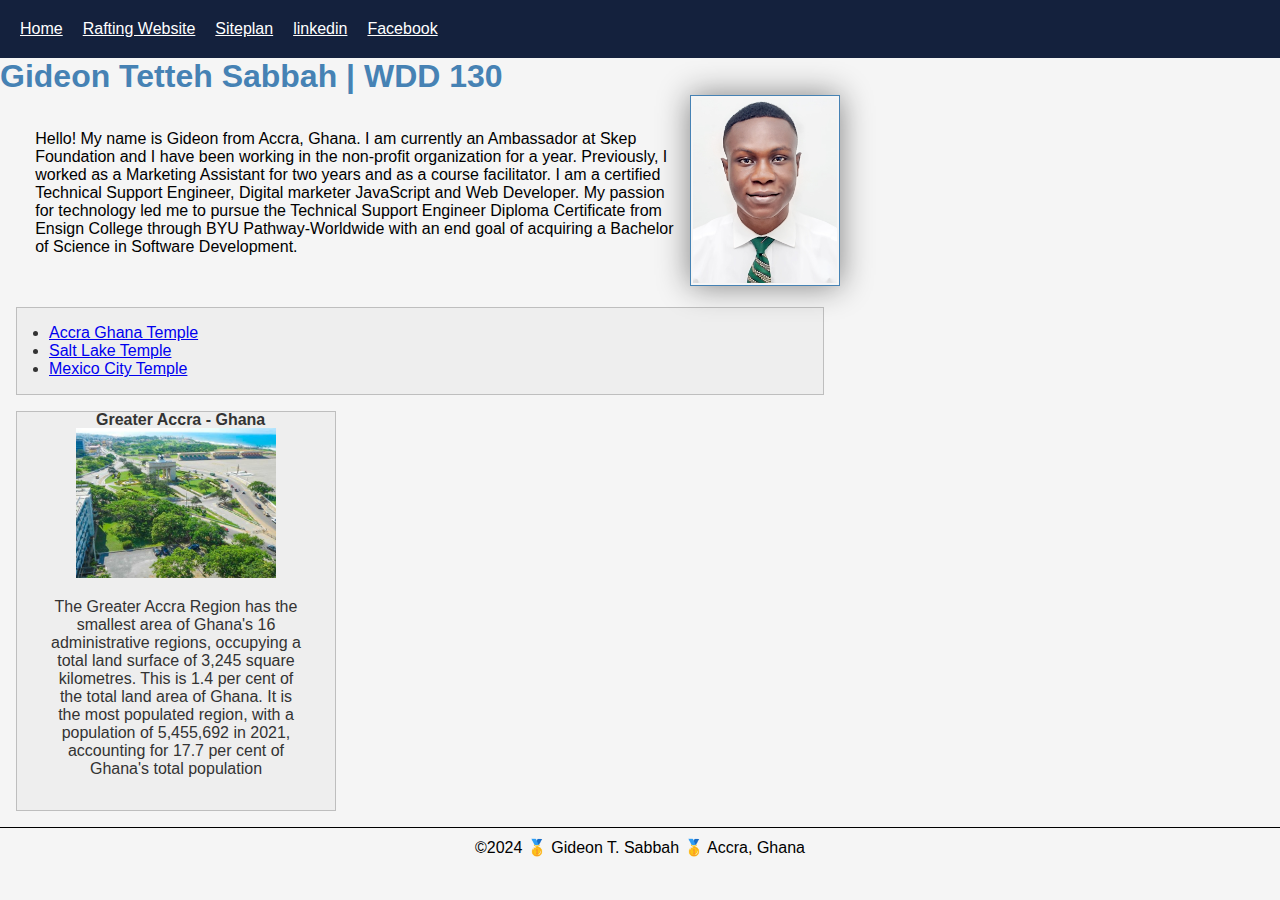
==== index.html @ 4f1487ce "done" ====
<!doctype html>
<html lang="en-US">
  <head>

    <meta charset="utf-8">
    <meta name="viewport" content="width=device-width,initial-scale=1.0">
    <title>Gideon Tetteh Sabbah | WDD 130</title>

    <meta name="description" content="This is a Website Project by Gideon T. Sabbah WDD 130 Course Home Page Project.
    The Purpose of This Project Is To Demonstrate My Skills In Web Development">
    <meta name="author" content="Gideon Tetteh Sabbah">

    <link rel="stylesheet" href="styles/styles.css">

  </head>
  <body>

  <header>
    <nav>
        <a href="#">Home</a> 
        <a href="wwr/">Rafting Website</a> 
        <a href="wwr/site-plan-rafting.html">Siteplan</a>
        <a href="https://www.linkedin.com/in/gideon-sabbah">linkedin</a>
        <a href="https://facebook.com">Facebook</a> 
    </nav>
  </header>

  <main>
    <h1>Gideon Tetteh Sabbah | WDD 130</h1>
    <img src="images/profile.jpg" alt="My Profile Picture: Gideon Tetteh Sabbah" width="200">
    <p>Hello! My name is Gideon from Accra, Ghana. I am currently an Ambassador at Skep Foundation 
      and I have been working in the non-profit organization for a year. 
      Previously, I worked as a Marketing Assistant for two years and as a course facilitator.
      I am a certified Technical Support Engineer, Digital marketer JavaScript and Web Developer. 
      My passion for technology led me to pursue the Technical Support Engineer Diploma Certificate 
      from Ensign College through BYU Pathway-Worldwide with an end goal of acquiring a Bachelor 
      of Science in Software Development.</p>

      <ul class="box indent">
        <li><a href="https://bit.ly/3EZfaiM" target="_blank">Accra Ghana Temple</a></li>
        <li><a href="https://bit.ly/3PTmDGp" target="_blank">Salt Lake Temple</a></li>
        <li><a href="https://bit.ly/46uPAhF" target="_blank">Mexico City Temple</a></li>
      </ul>

  </main>

<aside class="box aside">
  <h2>Greater Accra - Ghana</h2>
  <img src="images/accra.jpg" alt="Greater Accra Landscape">
  <p>The Greater Accra Region has the smallest area of Ghana's 16 administrative regions, 
    occupying a total land surface of 3,245 square kilometres. 
    This is 1.4 per cent of the total land area of Ghana. 
    It is the most populated region, with a population of 5,455,692 in 2021, 
    accounting for 17.7 per cent of Ghana's total population</p>
</aside>

  <footer class="footer">
<p>&copy;2024 🥇 Gideon T. Sabbah 🥇 Accra, Ghana</p>
  </footer>

  </body>
 <!-- 27/09/2023 -->
  </html>
---- styles/styles.css ----
/* Universal Selector */
  *{ 
    margin: 0;
    padding: 0;
    box-sizing: border-box; 
  }

nav {background-color: #14213d; padding: 10px; display: flex;}
nav a{color: white; display: block; padding: 10px; display: block;}
h1{color:steelblue;}

body {font-family: Calibri, sans-serif;
    background-color: #f5f5f5;
    } 

main {max-width: 840px;}

main img{
    width: 150px;
    height:auto;
    border: 1px solid steelblue;
    padding: 2px; 
    box-shadow: 0 0 30px gray;
    float: right;
    margin: 0 0 1rem 1rem;
       }

p { 
  padding: 2.2rem;
  }

aside {
    width: 20em ; 
    text-align: center;
    position: relative;
     }


aside h2 {
  position: absolute;
  top: -0.1em; 
  left: 79px;
  font-size:medium ;
} 

aside img {width: 200px; height: auto;}

.aside p{
padding: 1rem;
    }


footer{ 
    margin-top: 1em; 
    border-top: 1px solid #000;
    text-align: center;
   }

   .footer p {
    padding: 10px;
       }

 /* Class Selectors */
.box {
  margin: 1rem;
  border: 1px solid rgba(0, 0, 0, 0.2);
  padding: 1rem;
  background-color:#eee; 
  color: #333;
        }

    .indent {
    padding-left: 2rem;
    }
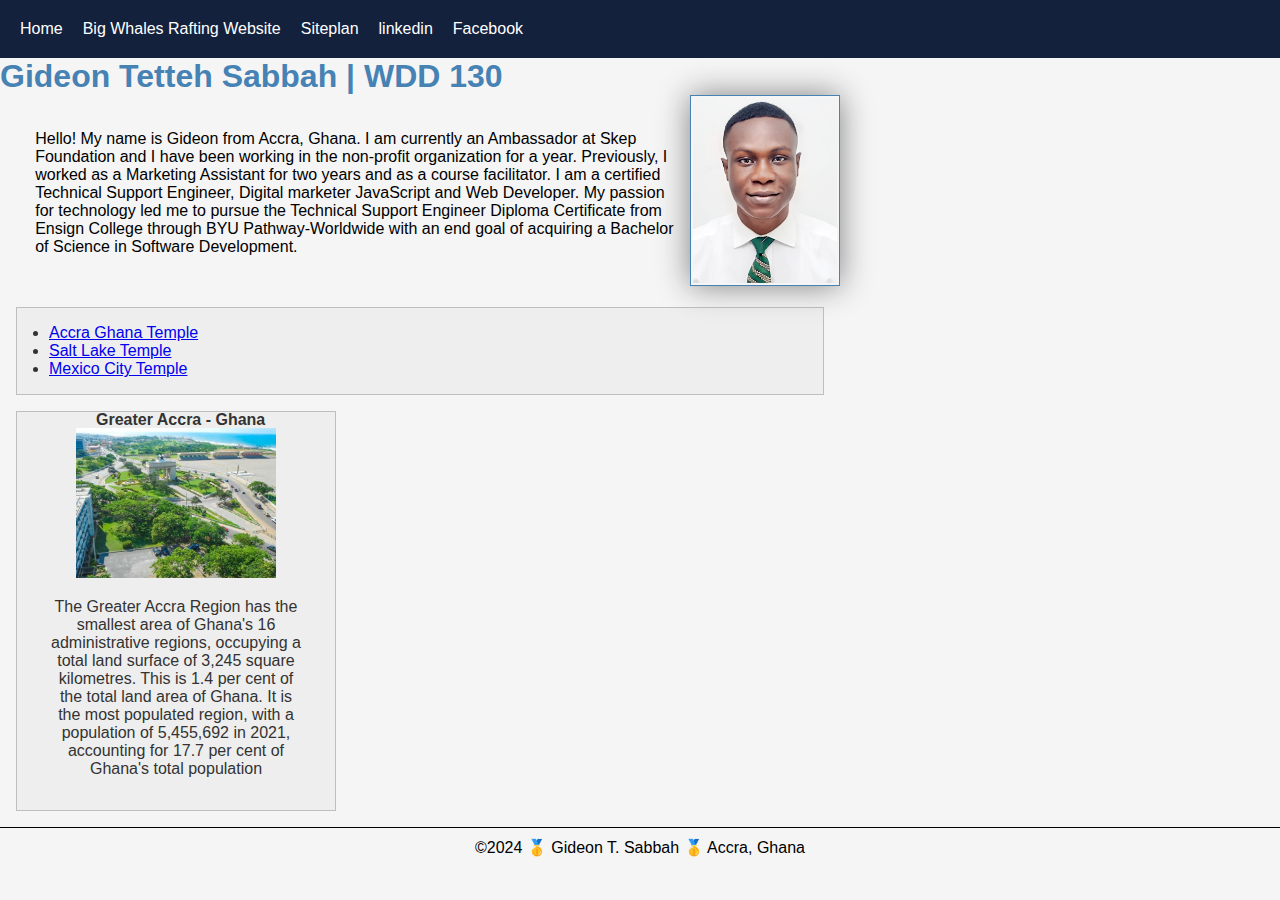
==== commit fdeedf3f: "A" ====
--- a/index.html
+++ b/index.html
@@ -18,7 +18,7 @@
   <header>
     <nav>
         <a href="#">Home</a> 
-        <a href="wwr/">Rafting Website</a> 
+        <a href="wwr/">Big Whales Rafting Website</a> 
         <a href="wwr/site-plan-rafting.html">Siteplan</a>
         <a href="https://www.linkedin.com/in/gideon-sabbah">linkedin</a>
         <a href="https://facebook.com">Facebook</a> 
--- a/styles/styles.css
+++ b/styles/styles.css
@@ -6,7 +6,13 @@
   }
 
 nav {background-color: #14213d; padding: 10px; display: flex;}
-nav a{color: white; display: block; padding: 10px; display: block;}
+nav a{color: white; display: block; padding: 10px; display: block; text-decoration: none;}
+
+nav a:hover {
+  color: white;
+  background-color: #fca311;
+}
+
 h1{color:steelblue;}
 
 body {font-family: Calibri, sans-serif;
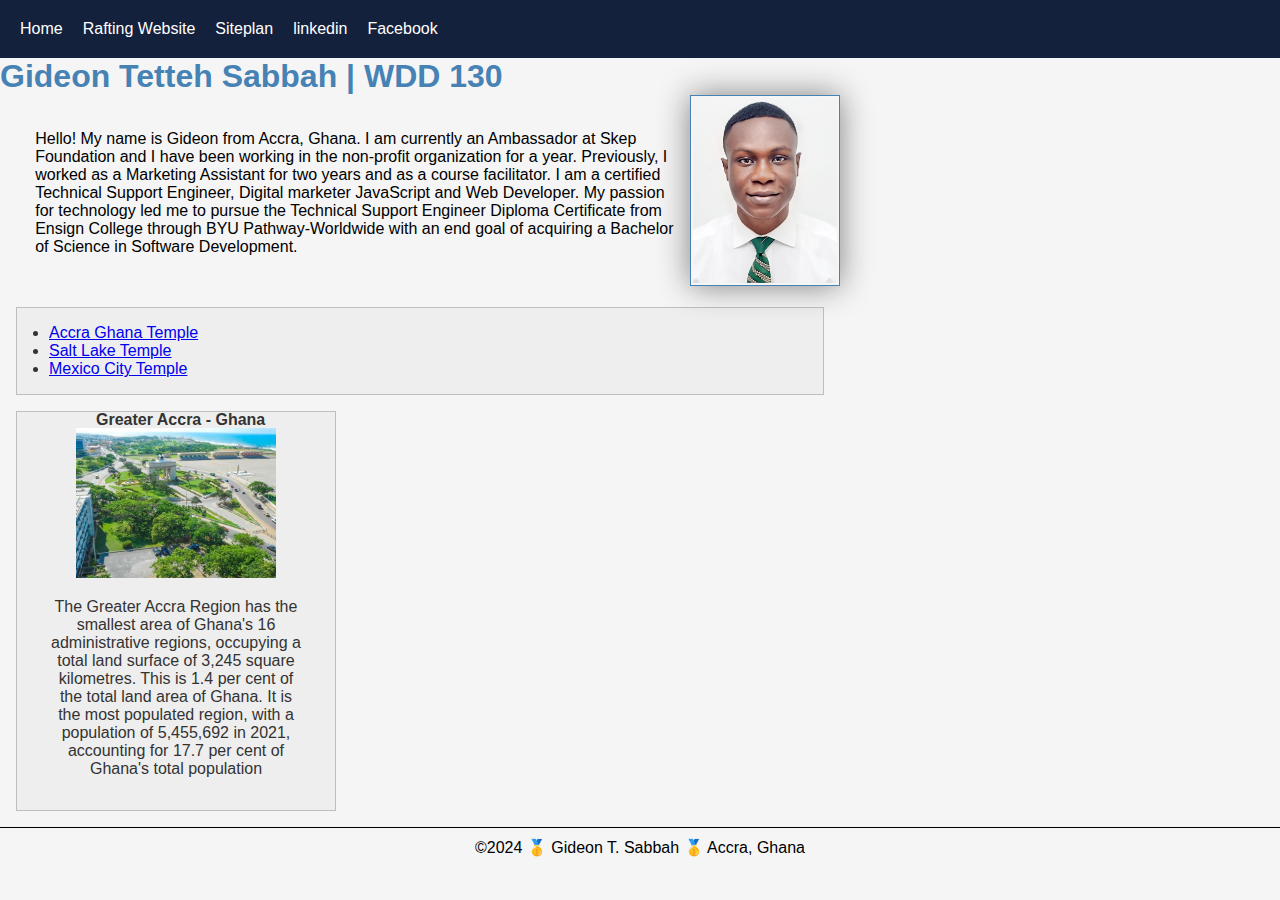
==== commit 2c2eaa6e: "Done" ====
--- a/index.html
+++ b/index.html
@@ -18,7 +18,7 @@
   <header>
     <nav>
         <a href="#">Home</a> 
-        <a href="wwr/">Big Whales Rafting Website</a> 
+        <a href="wwr/">Rafting Website</a> 
         <a href="wwr/site-plan-rafting.html">Siteplan</a>
         <a href="https://www.linkedin.com/in/gideon-sabbah">linkedin</a>
         <a href="https://facebook.com">Facebook</a> 
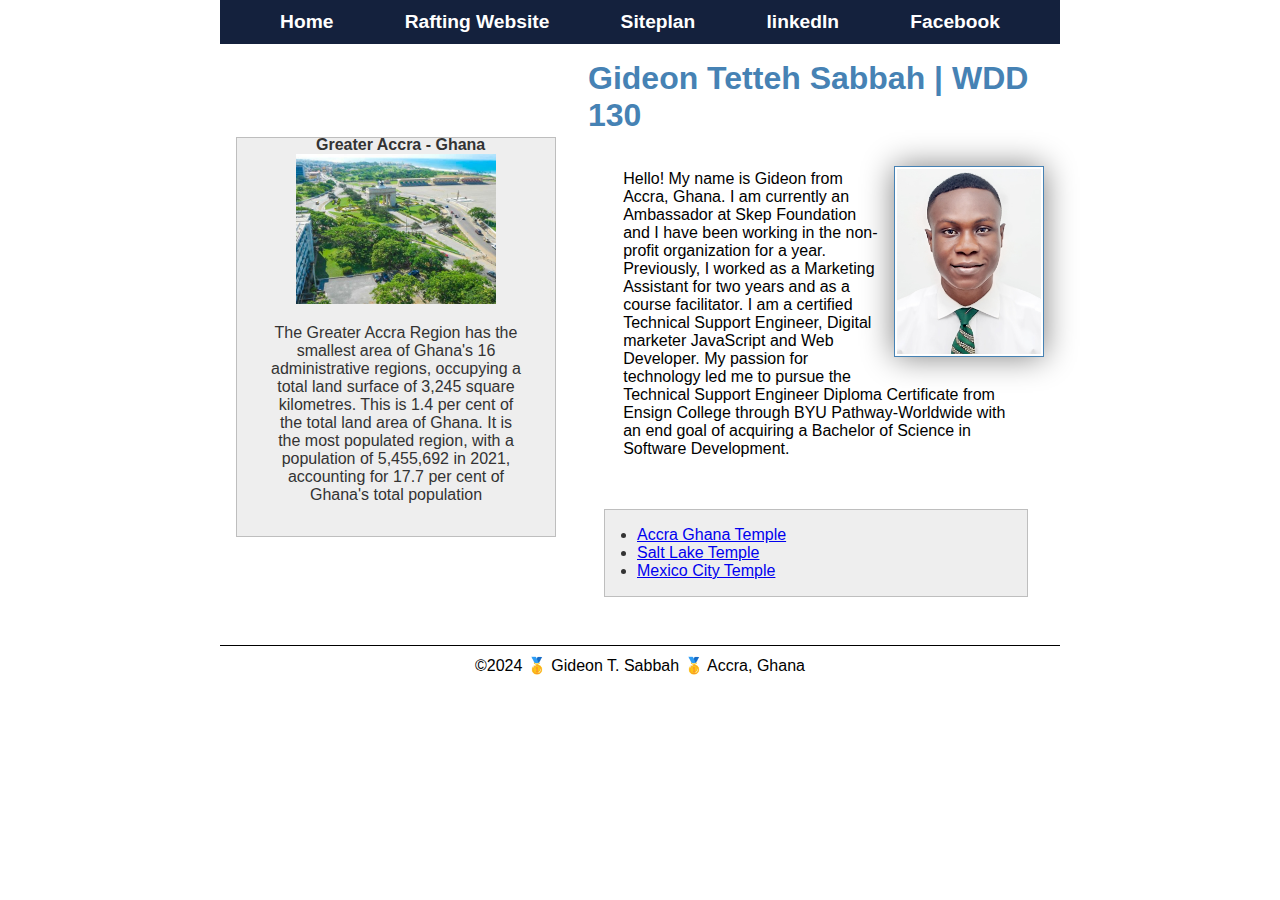
==== commit e7f8b40f: "Done" ====
--- a/index.html
+++ b/index.html
@@ -20,11 +20,13 @@
         <a href="#">Home</a> 
         <a href="wwr/">Rafting Website</a> 
         <a href="wwr/site-plan-rafting.html">Siteplan</a>
-        <a href="https://www.linkedin.com/in/gideon-sabbah">linkedin</a>
+        <a href="https://www.linkedin.com/in/gideon-sabbah">linkedIn</a>
         <a href="https://facebook.com">Facebook</a> 
     </nav>
   </header>
 
+  <div class="grid">
+    
   <main>
     <h1>Gideon Tetteh Sabbah | WDD 130</h1>
     <img src="images/profile.jpg" alt="My Profile Picture: Gideon Tetteh Sabbah" width="200">
@@ -41,18 +43,21 @@
         <li><a href="https://bit.ly/3PTmDGp" target="_blank">Salt Lake Temple</a></li>
         <li><a href="https://bit.ly/46uPAhF" target="_blank">Mexico City Temple</a></li>
       </ul>
-
   </main>
 
-<aside class="box aside">
+  <aside class="box aside">
   <h2>Greater Accra - Ghana</h2>
   <img src="images/accra.jpg" alt="Greater Accra Landscape">
-  <p>The Greater Accra Region has the smallest area of Ghana's 16 administrative regions, 
+  <p>The Greater Accra Region has the smallest area of Ghana's 16 
+      administrative regions, 
     occupying a total land surface of 3,245 square kilometres. 
     This is 1.4 per cent of the total land area of Ghana. 
     It is the most populated region, with a population of 5,455,692 in 2021, 
     accounting for 17.7 per cent of Ghana's total population</p>
-</aside>
+   </aside>
+
+   </div>
+
 
   <footer class="footer">
 <p>&copy;2024 🥇 Gideon T. Sabbah 🥇 Accra, Ghana</p>
--- a/styles/styles.css
+++ b/styles/styles.css
@@ -5,21 +5,53 @@
     box-sizing: border-box; 
   }
 
-nav {background-color: #14213d; padding: 10px; display: flex;}
-nav a{color: white; display: block; padding: 10px; display: block; text-decoration: none;}
+nav {
+  background-color: #14213d; 
+  display: flex;
+  justify-content: space-evenly;
+  align-items: center;
+}
+
+nav a {
+  display: block; 
+  padding: 0.7rem;
+  text-decoration: none;
+  color: white; 
+  font-size: 1.2rem;
+  font-weight: 700;
+    }
 
 nav a:hover {
   color: white;
   background-color: #fca311;
 }
 
-h1{color:steelblue;}
+h1{
+  color:steelblue;
+  
+}
 
-body {font-family: Calibri, sans-serif;
-    background-color: #f5f5f5;
+header, .grid, footer {
+max-width: 840px;
+margin: auto;
+} 
+
+body {
+  font-family: 'Calibri', sans-serif;
+ /* background-color: #f5f5f5; */
     } 
+ 
+    
+main {
+/*max-width: 840px;*/
+grid-column: 2/3;
+margin: 1rem;
+}
 
-main {max-width: 840px;}
+.grid {
+display: grid;
+align-items: center;
+}
 
 main img{
     width: 150px;
@@ -28,7 +60,7 @@
     padding: 2px; 
     box-shadow: 0 0 30px gray;
     float: right;
-    margin: 0 0 1rem 1rem;
+    margin: 2rem 0 1rem 1rem;
        }
 
 p { 
@@ -39,6 +71,8 @@
     width: 20em ; 
     text-align: center;
     position: relative;
+    grid-column: 1/2;
+    grid-row: 1/2;
      }
 
 
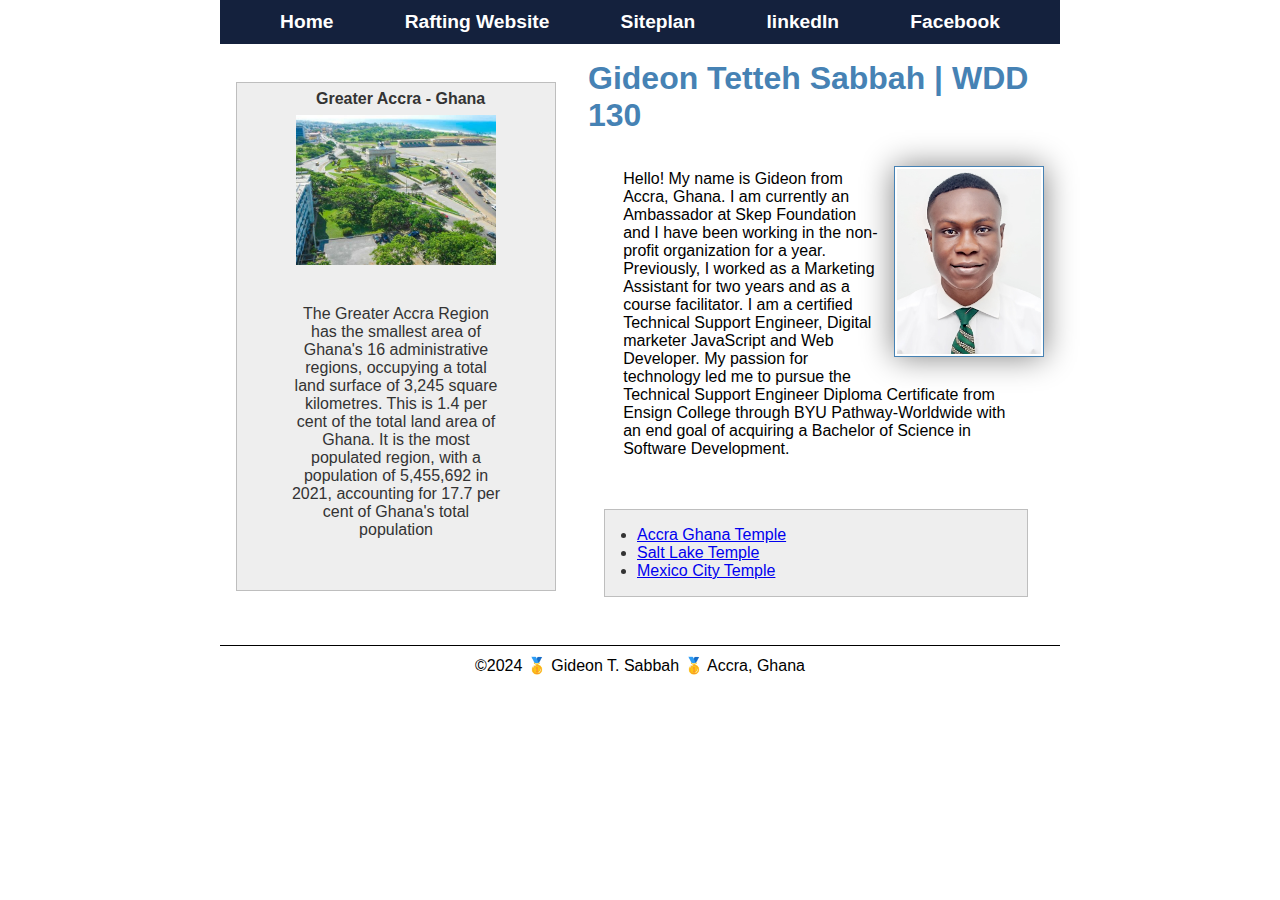
==== commit 4a37cf90: "Final" ====
--- a/index.html
+++ b/index.html
@@ -45,7 +45,7 @@
       </ul>
   </main>
 
-  <aside class="box aside">
+  <aside class="box">
   <h2>Greater Accra - Ghana</h2>
   <img src="images/accra.jpg" alt="Greater Accra Landscape">
   <p>The Greater Accra Region has the smallest area of Ghana's 16 
--- a/styles/styles.css
+++ b/styles/styles.css
@@ -78,17 +78,20 @@
 
 aside h2 {
   position: absolute;
-  top: -0.1em; 
+  top: 0.4rem; 
   left: 79px;
   font-size:medium ;
 } 
 
-aside img {width: 200px; height: auto;}
+aside img {
+  width: 200px; 
+  height: auto;
+  margin-top: 1rem;
+}
 
 .aside p{
 padding: 1rem;
     }
-
 
 footer{ 
     margin-top: 1em; 
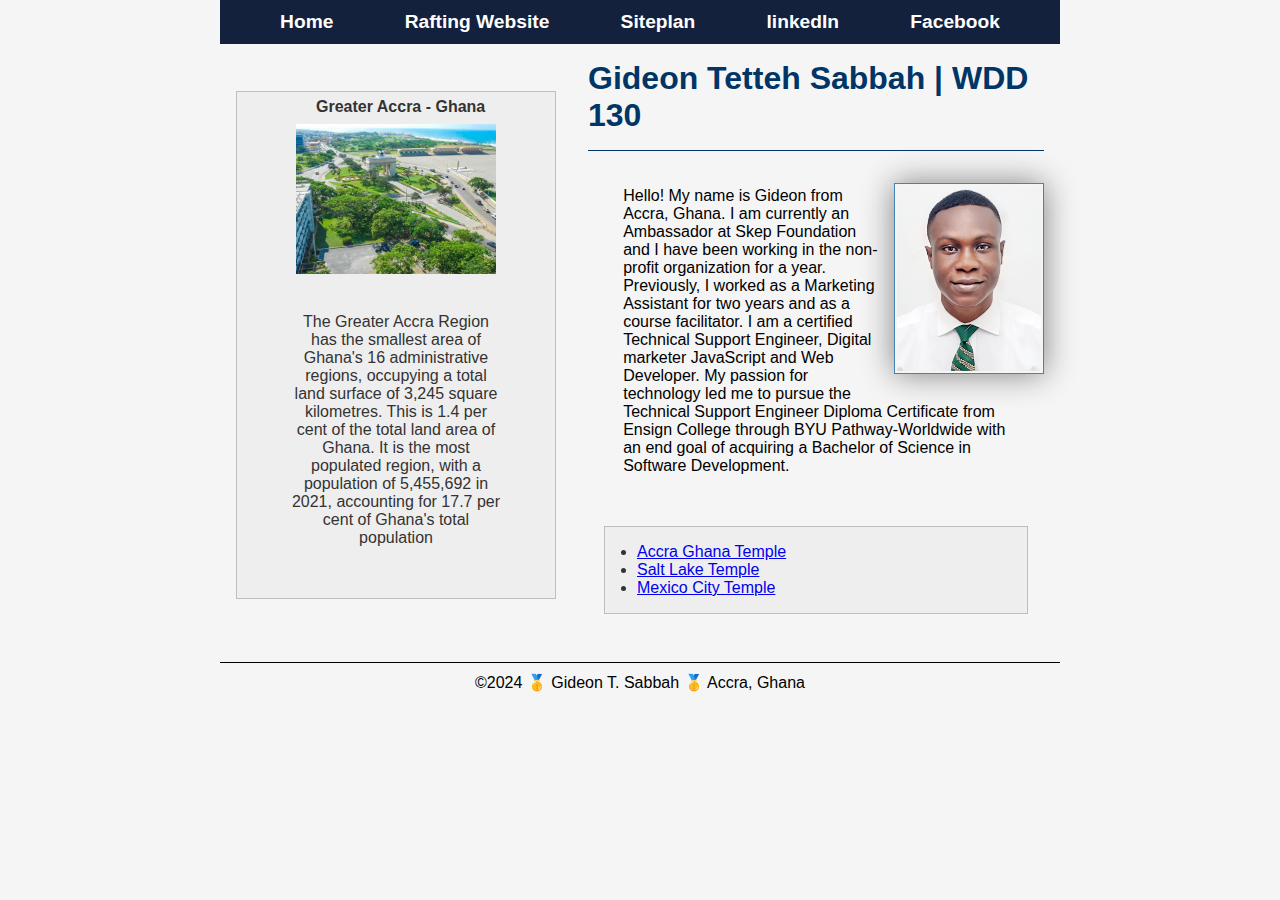
==== commit 279dd18f: "final done" ====
--- a/index.html
+++ b/index.html
@@ -28,7 +28,7 @@
   <div class="grid">
     
   <main>
-    <h1>Gideon Tetteh Sabbah | WDD 130</h1>
+     <h1>Gideon Tetteh Sabbah | WDD 130</h1>
     <img src="images/profile.jpg" alt="My Profile Picture: Gideon Tetteh Sabbah" width="200">
     <p>Hello! My name is Gideon from Accra, Ghana. I am currently an Ambassador at Skep Foundation 
       and I have been working in the non-profit organization for a year. 
--- a/styles/styles.css
+++ b/styles/styles.css
@@ -27,8 +27,9 @@
 }
 
 h1{
-  color:steelblue;
-  
+  color:#003566;
+  padding-bottom: 1rem;
+  border-bottom: 0.01em solid #003566;
 }
 
 header, .grid, footer {
@@ -38,7 +39,7 @@
 
 body {
   font-family: 'Calibri', sans-serif;
- /* background-color: #f5f5f5; */
+  background-color: #f5f5f5; 
     } 
  
     
